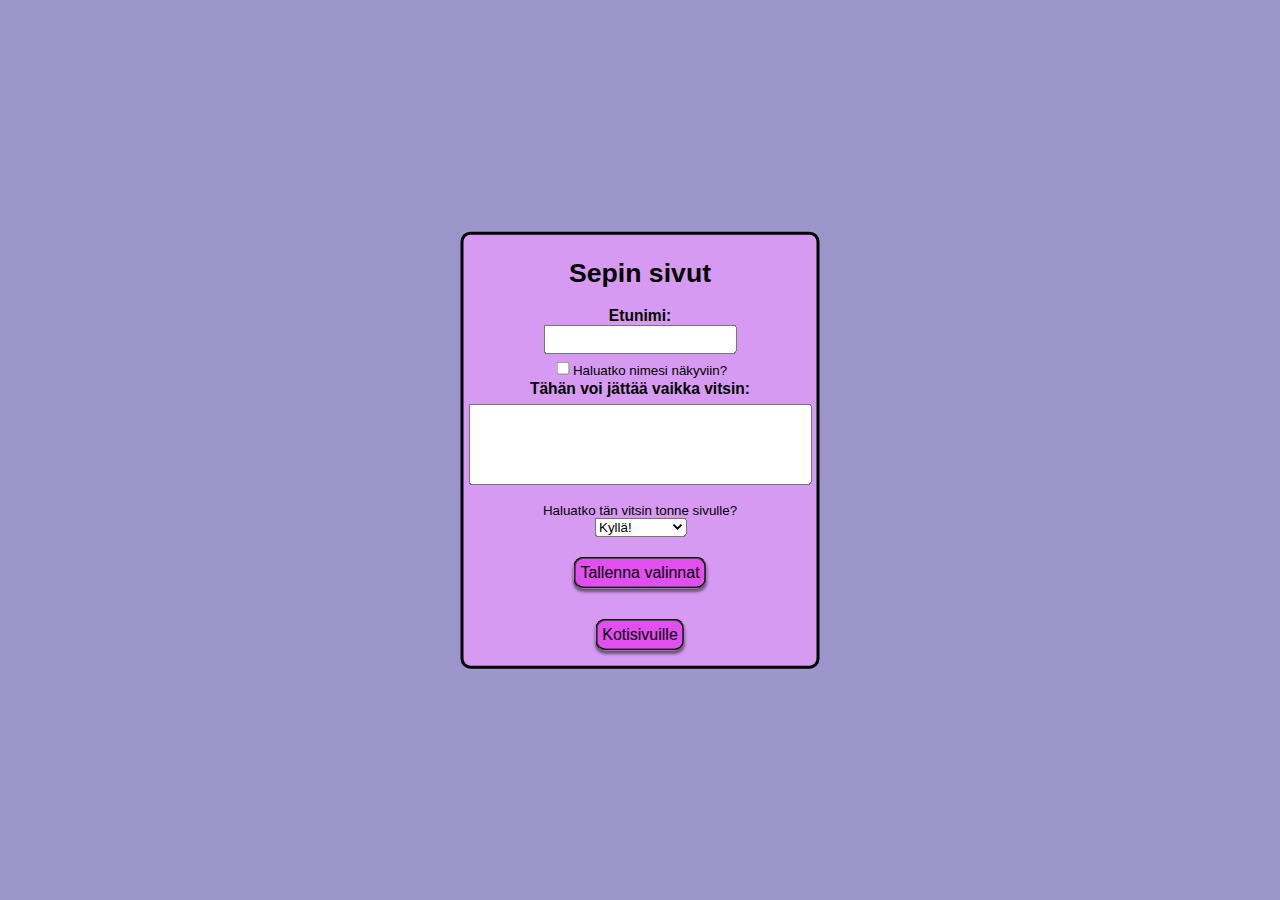
==== index.html @ 450980bd "initial commit" ====
<!doctype html><html lang=en><head><meta charset=UTF-8><meta http-equiv=X-UA-Compatible content="IE=edge"><meta name=viewport content="width=device-width,initial-scale=1"><title>Tervetuloa!</title><link rel=stylesheet href=style.css></head><body><div><h1>Sepin sivut</h1><h3>Etunimi:</h3><input name=nimi id=nimi><br><input type=checkbox name=loota id=loota>Haluatko nimesi näkyviin?<h3>Tähän voi jättää vaikka vitsin:</h3><textarea name=terkut id=terkut cols=40 rows=5></textarea><label for=lista>Haluatko tän vitsin tonne sivulle?</label><select name=list id=lista><option value=1>Kyllä!</option><option value=2>No en kyllä!</option></select><br><button onclick=func1()>Tallenna valinnat</button><form action=homepage.html><button id=nappi>Kotisivuille</button></form></div><script src=script.js></script></body></html>
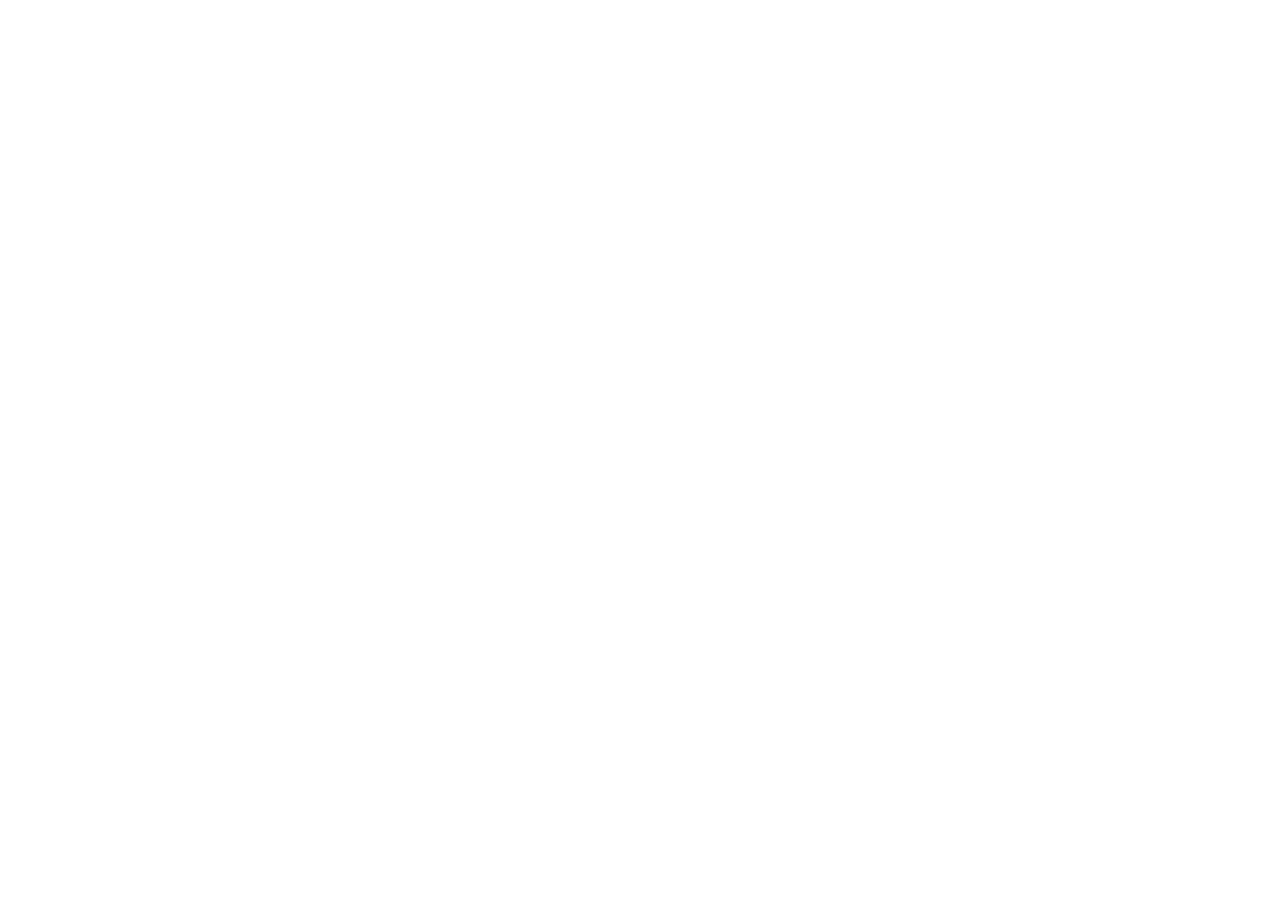
==== commit 0d0248d4: "Cleaned the files" ====
--- a/index.html
+++ b/index.html
@@ -1 +1,15 @@
-<!doctype html><html lang=en><head><meta charset=UTF-8><meta http-equiv=X-UA-Compatible content="IE=edge"><meta name=viewport content="width=device-width,initial-scale=1"><title>Tervetuloa!</title><link rel=stylesheet href=style.css></head><body><div><h1>Sepin sivut</h1><h3>Etunimi:</h3><input name=nimi id=nimi><br><input type=checkbox name=loota id=loota>Haluatko nimesi näkyviin?<h3>Tähän voi jättää vaikka vitsin:</h3><textarea name=terkut id=terkut cols=40 rows=5></textarea><label for=lista>Haluatko tän vitsin tonne sivulle?</label><select name=list id=lista><option value=1>Kyllä!</option><option value=2>No en kyllä!</option></select><br><button onclick=func1()>Tallenna valinnat</button><form action=homepage.html><button id=nappi>Kotisivuille</button></form></div><script src=script.js></script></body></html>+<!DOCTYPE html>
+<html lang="en">
+<head>
+    <meta charset="UTF-8">
+    <meta http-equiv="X-UA-Compatible" content="IE=edge">
+    <meta name="viewport" content="width=device-width, initial-scale=1.0">
+    <title>Bootstrap project</title>
+    <!-- CSS only -->
+<link href="https://cdn.jsdelivr.net/npm/bootstrap@5.2.3/dist/css/bootstrap.min.css" rel="stylesheet" integrity="sha384-rbsA2VBKQhggwzxH7pPCaAqO46MgnOM80zW1RWuH61DGLwZJEdK2Kadq2F9CUG65" crossorigin="anonymous">
+<link rel="stylesheet" href="style.css">
+</head>
+<body>
+    
+</body>
+</html>